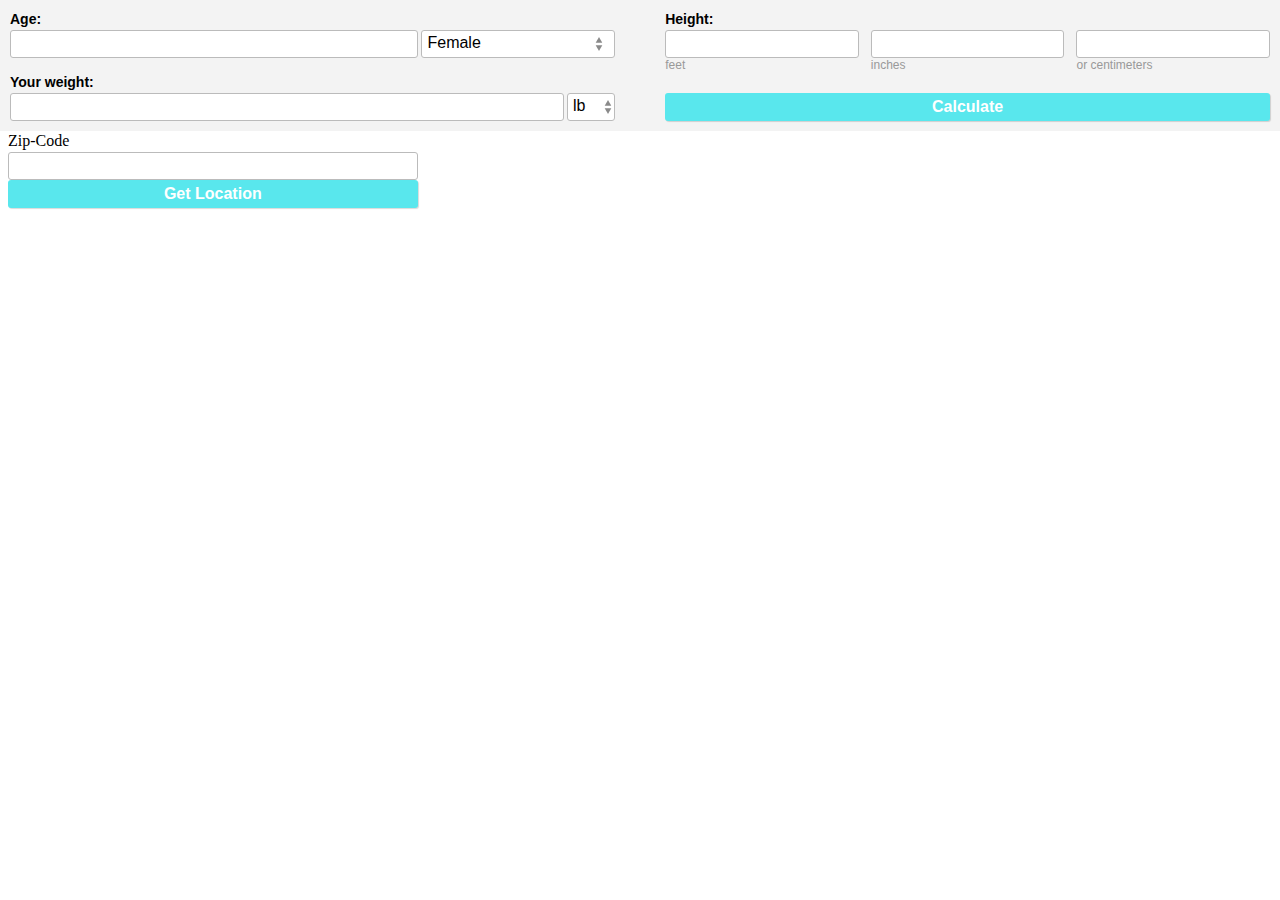
==== index.html @ 7a252be7 "initial commit" ====
<!DOCTYPE html>
<html lang="en">
<head>
    <meta charset="UTF-8">
    <meta http-equiv="X-UA-Compatible" content="IE=edge">
    <meta name="viewport" content="width=device-width, initial-scale=1.0">
    <link rel="stylesheet" href="style.css">
    <title>Document</title>
</head>
<body>
 <div class="calc-outer-wrap">
    <div id="form-error" style="display:none;"></div>
    <form class="calc-form" id="calc-form">
      <div class="form-fields">
    
        <div class="field-outer">
          <label for="distance" class="top-label">Age:</label>
          <div class="field-items">
            <div class="field field-large">         
              <input type="text" name="age" id="age" inputmode="numeric" pattern="[0-9]*">
            </div><!--  /.field-large -->
            
            <div class="field field-medium">
              <select name="gender">
                <option value="Female">Female</option>
                <option value="Male">Male</option>
                       
              </select>
              
            </div><!--  /.field-small -->
          </div><!--  /.field-items -->
        </div><!--  /.field-outer -->
    
        <div class="field-outer">
          <label for="height" class="top-label">Height:</label>
          <div class="field-items">
            <div class="field">
              <input type="text" name="height_ft" id="height-ft" inputmode="numeric" pattern="[0-9]*">
              <label for="height-ft">feet</label>
            </div><!--  /.field -->
            <div class="field">
              <input type="text" name="height_in" id="height-in" inputmode="numeric" pattern="[0-9]*">
              <label for="height-in">inches</label>
            </div><!--  /.field -->
           <div class="field">
              <input type="text" name="height_cm" id="height-cm" inputmode="numeric" pattern="[0-9]*">
              <label for="height-cm">or centimeters</label>
            </div><!--  /.field -->        
          </div><!--  /.field-items -->
        </div><!--  /.field-outer -->
    
        <div class="field-outer">
          <label for="weight" class="top-label">Your weight:</label>
          <div class="field-items">
            <div class="field field-large">
              <input type="text" name="weight" id="weight" inputmode="numeric" pattern="[0-9]*">
            </div><!--  /.field-large -->
            <div class="field field-small">
              <select name="weight_unit">
                <option value="lb">lb</option>
                <option value="kg">kg</option>
              </select>
            </div><!--  /.field-small -->
          </div><!--  /.field-items -->
        </div><!--  /.field-outer -->
       <div class="btn-wrap field-outer">
        <button class="form-submit">Calculate</button>
      </div>
      </div><!--  /.form fields -->
    
    
    </form>
    <div id="results" style="display:none;"></div>
    </div><!--  /.calc-outer-wrap -->
    
    <div class="field zip" style="margin-left: .5em;">
      <label for="zipcode">Zip-Code</label>
      <input type="text" name="zipcode" id="zipCode">
      <button id="getId" class="form-submit">Get Location</button>
    </div>
    <div  class="result">
      <p id="results"></p>
      

    </div>

    <script src="script.js"></script>
    
</body>
</html>
---- style.css ----
* {
  -webkit-box-sizing: border-box;
          box-sizing: border-box;
}

html, body {
  margin: 0;
  padding: 0;
}

.calc-outer-wrap {
  margin: 0 auto;
  background: #f3f3f3;
  padding: 0.625rem;
  font-size: 1rem;
  line-height: 1.3;
  font-family: Helvetica Neue,Helvetica, Arial, sans-serif;
}

.form-fields {
  display: -webkit-box;
  display: -ms-flexbox;
  display: flex;
  -ms-flex-wrap: wrap;
      flex-wrap: wrap;
  -webkit-box-pack: justify;
      -ms-flex-pack: justify;
          justify-content: space-between;
  -webkit-box-align: top;
      -ms-flex-align: top;
          align-items: top;
}

.field-outer {
  width: 48%;
}

label,
input,
select {
  font-size: 1rem;
  line-height: 1.3;
  display: block;
}

input,
select {
  height: 1.75rem;
  border: 1px solid #bbb;
  width: 100%;
  background: #fff;
  padding: 0 0.325rem;
  border-radius: 0.1875rem;
  -webkit-transition: -webkit-box-shadow 200ms ease-in-out;
  transition: -webkit-box-shadow 200ms ease-in-out;
  transition: box-shadow 200ms ease-in-out;
  transition: box-shadow 200ms ease-in-out, -webkit-box-shadow 200ms ease-in-out;
  -webkit-box-shadow: inset 0 0 0 0 #59e7ed;
          box-shadow: inset 0 0 0 0 #59e7ed;
  -webkit-appearance: none;
  -moz-appearance: none;
  appearance: none;
}

input:focus,
select:focus {
  outline: 0;
  -webkit-box-shadow: inset 0 -3px 0 -1px #59e7ed;
          box-shadow: inset 0 -3px 0 -1px #59e7ed;
  border-radius: 0.1875rem 0.1875rem 1px 1px;
}

select {
  background: #fff url("data:image/svg+xml;charset=UTF-8,%3csvg width='8px' height='14px' viewBox='0 0 8 17' xmlns='http://www.w3.org/2000/svg' fill='%238A8A8A'%3e%3cpolygon fill='%238A8A8A' points='4 17 0 10 8 10'%3e%3c/polygon%3e%3cpolygon fill='%238A8A8A' points='4 0 0 7 8 7'%3e%3c/polygon%3e%3c/svg%3e") 94% center no-repeat;
}

select:-moz-focusring {
  color: transparent;
  text-shadow: 0 0 0 #000;
}

select::-ms-expand {
  display: none;
}

.field-items {
  display: -webkit-box;
  display: -ms-flexbox;
  display: flex;
  -webkit-box-pack: justify;
      -ms-flex-pack: justify;
          justify-content: space-between;
}

.field-items label {
  font-size: 0.75rem;
  color: #999;
}

.field {
  display: inline-block;
  width: 32%;
}

.field + .field {
  margin-left: 3px;
}

.field-large {
  -webkit-box-flex: 1;
      -ms-flex: 1;
          flex: 1;
  width: 67%;
}

.field-small {
  width: 3em;
}

.top-label {
  font-weight: bold;
  font-size: 0.875rem;
  line-height: 1.4;
  display: block;
}

.btn-wrap {
  -ms-flex-item-align: end;
      align-self: flex-end;
}

.form-submit {
  background: #59e7ed;
  display: block;
  border: 0;
  width: 100%;
  font-size: 1rem;
  border-radius: 0.1875rem;
  height: 1.75rem;
  font-weight: 600;
  color: #fff;
  -webkit-box-shadow: 1px 1px 1px 0 rgba(0, 0, 0, 0.15);
          box-shadow: 1px 1px 1px 0 rgba(0, 0, 0, 0.15);
  cursor: pointer;
}

.form-submit:hover, .form-submit:focus {
  background: #2be0e8;
  -webkit-box-shadow: 2px 2px 3px 0 rgba(0, 0, 0, 0.3);
          box-shadow: 2px 2px 3px 0 rgba(0, 0, 0, 0.3);
  outline: 0;
}

.form-submit:active {
  -webkit-box-shadow: none;
          box-shadow: none;
}

#form-error {
  color: #fff;
  margin-bottom: 0.5rem;
  text-align: center;
  color: #c1000b;
  background-color: #ffd5d5;
  padding: 3px;
  font-size: 0.875rem;
}

#results {
  position: relative;
  width: 100%;
  height: 110px;
  display: -webkit-box;
  display: -ms-flexbox;
  display: flex;
  -webkit-box-pack: center;
      -ms-flex-pack: center;
          justify-content: center;
  -webkit-box-align: center;
      -ms-flex-align: center;
          align-items: center;
}

#results p {
  margin: 0;
}

#results #rs {
  position: absolute;
  bottom: 10px;
  right: 10px;
  font-size: 0.875rem;
  color: #aaa;
}

#results #rs:hover {
  color: #9951FF;
}
/*# sourceMappingURL=style.css.map */
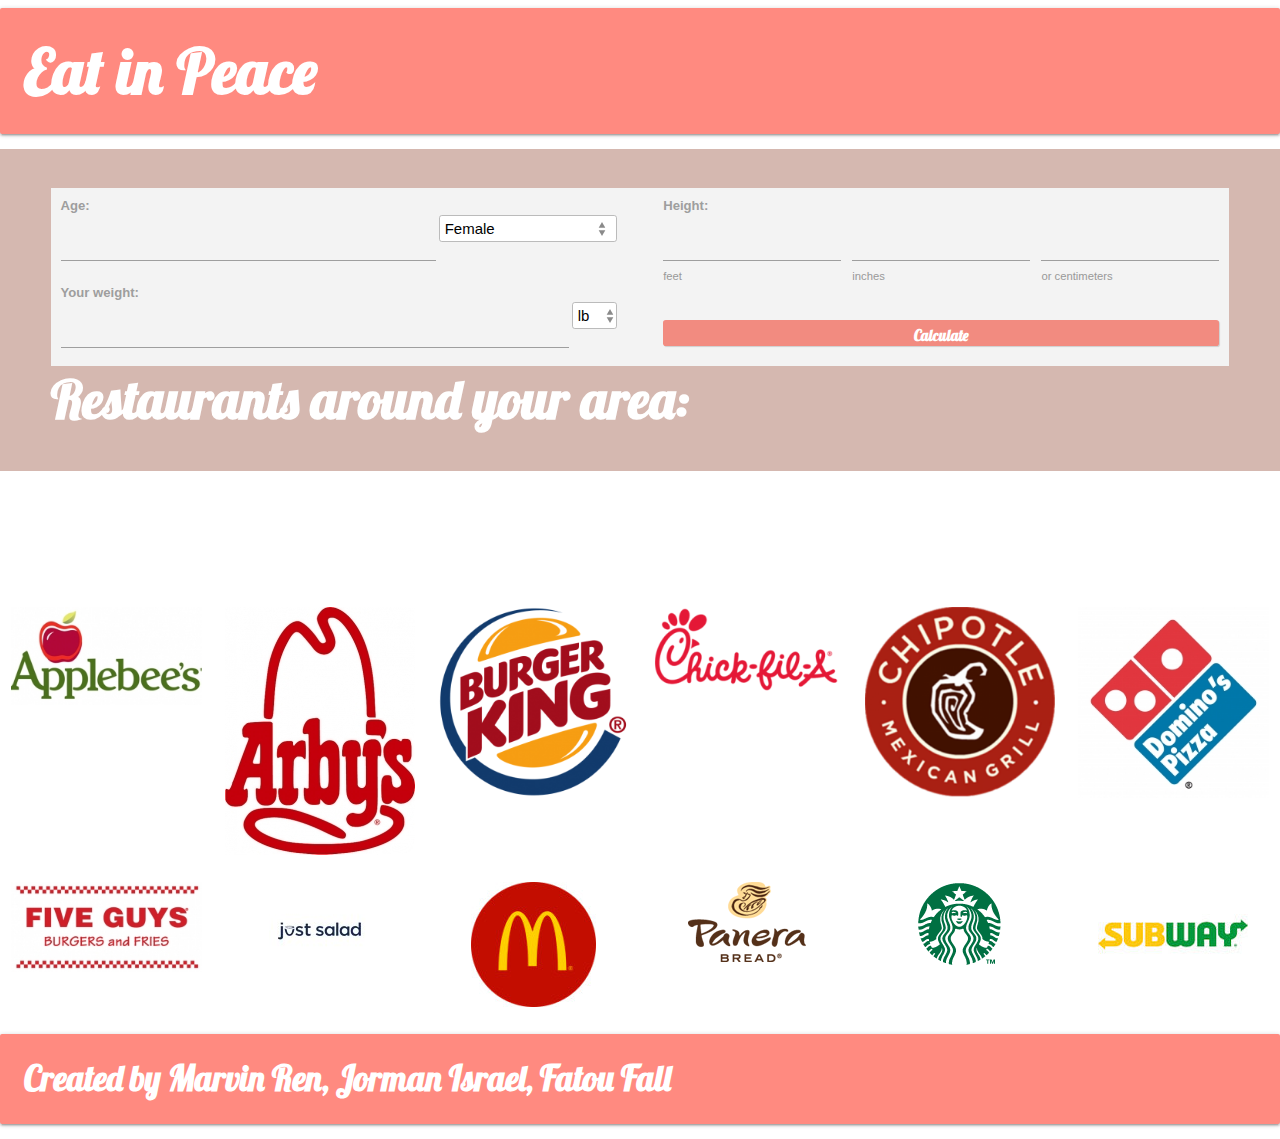
==== commit 440f91c8: "test page" ====
--- a/index.html
+++ b/index.html
@@ -4,87 +4,155 @@
     <meta charset="UTF-8">
     <meta http-equiv="X-UA-Compatible" content="IE=edge">
     <meta name="viewport" content="width=device-width, initial-scale=1.0">
-    <link rel="stylesheet" href="style.css">
-    <title>Document</title>
+    <title>Eat in Peace</title>
+    <link rel="preconnect" href="https://fonts.googleapis.com">
+    <link rel="preconnect" href="https://fonts.gstatic.com" crossorigin>
+    <link href="https://fonts.googleapis.com/css2?family=Lobster&display=swap" rel="stylesheet">  
+    <link rel="stylesheet" href="https://cdnjs.cloudflare.com/ajax/libs/materialize/1.0.0/css/materialize.min.css">
+    <link rel="stylesheet" href="./assets/css/style.css"> 
 </head>
+
 <body>
- <div class="calc-outer-wrap">
-    <div id="form-error" style="display:none;"></div>
-    <form class="calc-form" id="calc-form">
-      <div class="form-fields">
-    
-        <div class="field-outer">
-          <label for="distance" class="top-label">Age:</label>
-          <div class="field-items">
-            <div class="field field-large">         
-              <input type="text" name="age" id="age" inputmode="numeric" pattern="[0-9]*">
-            </div><!--  /.field-large -->
-            
-            <div class="field field-medium">
-              <select name="gender">
-                <option value="Female">Female</option>
-                <option value="Male">Male</option>
-                       
-              </select>
+  <header class="card-panel red accent-1">
+      <h1 class="white-text text-darken-2">Eat in Peace</h1>
+  </header>
+  <!--hero/junbotron-->
+  <section class= "hero">
+    <div class="calc-outer-wrap">
+      <div id="form-error" style="display:none;"></div>
+      <form class="calc-form" id="calc-form">
+        <div class="form-fields">
+      
+          <div class="field-outer">
+            <label for="distance" class="top-label">Age:</label>
+            <div class="field-items">
+              <div class="field field-large">         
+                <input type="text" name="age" id="age" inputmode="numeric" pattern="[0-9]*">
+              </div><!--  /.field-large -->
               
-            </div><!--  /.field-small -->
-          </div><!--  /.field-items -->
-        </div><!--  /.field-outer -->
-    
-        <div class="field-outer">
-          <label for="height" class="top-label">Height:</label>
-          <div class="field-items">
-            <div class="field">
-              <input type="text" name="height_ft" id="height-ft" inputmode="numeric" pattern="[0-9]*">
-              <label for="height-ft">feet</label>
-            </div><!--  /.field -->
-            <div class="field">
-              <input type="text" name="height_in" id="height-in" inputmode="numeric" pattern="[0-9]*">
-              <label for="height-in">inches</label>
-            </div><!--  /.field -->
-           <div class="field">
-              <input type="text" name="height_cm" id="height-cm" inputmode="numeric" pattern="[0-9]*">
-              <label for="height-cm">or centimeters</label>
-            </div><!--  /.field -->        
-          </div><!--  /.field-items -->
-        </div><!--  /.field-outer -->
-    
-        <div class="field-outer">
-          <label for="weight" class="top-label">Your weight:</label>
-          <div class="field-items">
-            <div class="field field-large">
-              <input type="text" name="weight" id="weight" inputmode="numeric" pattern="[0-9]*">
-            </div><!--  /.field-large -->
-            <div class="field field-small">
-              <select name="weight_unit">
-                <option value="lb">lb</option>
-                <option value="kg">kg</option>
-              </select>
-            </div><!--  /.field-small -->
-          </div><!--  /.field-items -->
-        </div><!--  /.field-outer -->
-       <div class="btn-wrap field-outer">
-        <button class="form-submit">Calculate</button>
+              <div class="field field-medium">
+                <select name="gender">
+                  <option value="Female">Female</option>
+                  <option value="Male">Male</option>
+                         
+                </select>
+                
+              </div><!--  /.field-small -->
+            </div><!--  /.field-items -->
+          </div><!--  /.field-outer -->
+      
+          <div class="field-outer">
+            <label for="height" class="top-label">Height:</label>
+            <div class="field-items">
+              <div class="field">
+                <input type="text" name="height_ft" id="height-ft" inputmode="numeric" pattern="[0-9]*">
+                <label for="height-ft">feet</label>
+              </div><!--  /.field -->
+              <div class="field">
+                <input type="text" name="height_in" id="height-in" inputmode="numeric" pattern="[0-9]*">
+                <label for="height-in">inches</label>
+              </div><!--  /.field -->
+             <div class="field">
+                <input type="text" name="height_cm" id="height-cm" inputmode="numeric" pattern="[0-9]*">
+                <label for="height-cm">or centimeters</label>
+              </div><!--  /.field -->        
+            </div><!--  /.field-items -->
+          </div><!--  /.field-outer -->
+      
+          <div class="field-outer">
+            <label for="weight" class="top-label">Your weight:</label>
+            <div class="field-items">
+              <div class="field field-large">
+                <input type="text" name="weight" id="weight" inputmode="numeric" pattern="[0-9]*">
+              </div><!--  /.field-large -->
+              <div class="field field-small">
+                <select name="weight_unit">
+                  <option value="lb">lb</option>
+                  <option value="kg">kg</option>
+                </select>
+              </div><!--  /.field-small -->
+            </div><!--  /.field-items -->
+          </div><!--  /.field-outer -->
+         <div class="btn-wrap field-outer">
+          <button class="form-submit">Calculate</button>
+        </div>
+        </div><!--  /.form fields -->
+      
+      
+      </form>
+      <div id="results" style="display:none;"></div>
+      </div><!--  /.calc-outer-wrap -->
+      
+      <div class="field-outer calc-outer-wrap"  id="location-form" style="display: none">
+        <label for="zipcode">Zip-Code</label>
+        <input type="text" name="zipcode" id="zipCode">
+        <button id="getId" class="form-submit">Get Location</button>
       </div>
-      </div><!--  /.form fields -->
-    
-    
-    </form>
-    <div id="results" style="display:none;"></div>
-    </div><!--  /.calc-outer-wrap -->
-    
-    <div class="field zip" style="margin-left: .5em;">
-      <label for="zipcode">Zip-Code</label>
-      <input type="text" name="zipcode" id="zipCode">
-      <button id="getId" class="form-submit">Get Location</button>
+      <div class="col-12 col-md-6">
+        <h2 class="text">Restaurants around your area: <span id="repo-search-term"></span></h2>
+        <div id="repos-container" class="list-group">
+      
+  
+  
+  </section>  
+
+  <!-- about us -->
+  <div class="center"> 
+    <h3 class="text">About Us</h3>
+    <p class="text">Lorem ipsum dolor sit amet consectetur adipisicing elit. Nemo non magnam similique doloribus voluptatum totam eos velit, cumque laudantium, maxime saepe sapiente aut ipsa cupiditate commodi numquam quisquam? Ullam, eligendi.
+    </p>
+    <div class="row">
+      <div class="col s2 ">
+        <img src= "assets/images/Applebees.jpg" class = "responsive-img"/>
+      </div>
+      <div class="col s2 ">
+        <img src = "assets/images/Arby's.jpg" class="responsive-img"/>
+      </div>
+      <div class="col s2 ">
+        <img src = "assets/images/BurgerK.png" class="responsive-img"/>
+      </div>
+      <div class="col s2 ">
+        <img src = "assets/images/ChickF.png" class="responsive-img"/>
+      </div>
+      <div class="col s2">
+        <img src = "assets/images/Chipotle.png" class="responsive-img"/>
+      </div>
+      <div class="col s2">
+        <img src = "assets/images/Domino.jpg" class="responsive-img"/>
+      </div>
     </div>
-    <div  class="result">
-      <p id="results"></p>
-      
-
+    <div class="row">
+      <div class="col s2 ">
+        <img src = "assets/images/FiveGuys.jpg" class="responsive-img"/>
+      </div>
+      <div class="col s2 ">
+        <img src = "assets/images/JustSalad.jpg" class="responsive-img"/>
+      </div>
+      <div class="col s2 ">
+        <img src = "assets/images/McDonald.jpg" class="responsive-img"/>
+      </div>
+      <div class="col s2 ">
+        <img src = "assets/images/Panera.png" class="responsive-img"/>
+      </div>
+      <div class="col s2 ">
+        <img src = "assets/images/StarB.png" class="responsive-img"/>
+      </div>
+      <div class="col s2 ">
+        <img src = "assets/images/Subway.jpg" class="responsive-img"/>
+      </div>
     </div>
 
-    <script src="script.js"></script>
+
     
+  </div>
+
+  <!--script-->
+  <script src="https://cdnjs.cloudflare.com/ajax/libs/jquery/3.4.1/jquery.min.js"></script>
+  <script src="https://cdnjs.cloudflare.com/ajax/libs/materialize/1.0.0/js/materialize.min.js"></script>
+  <script src="./assets/js/script.js"></script>
 </body>
+  <!--footer-->
+ <footer class="card-panel red accent-1">
+    <h4 class="white-text text-darken-2">Created by Marvin Ren, Jorman Israel, Fatou Fall</h2>
+ </footer>
 </html>--- a/assets/css/style.css
+++ b/assets/css/style.css
@@ -0,0 +1,853 @@
+* {
+  margin: 0;
+}
+h1, 
+h2,
+h3,
+h4,
+button {
+  font-family: "Lobster", sans-serif;
+}
+
+h2,
+h3 {
+  color: #ff8a80;
+}
+h3 {
+  font-size: 47px;
+  display: inline-block;
+  margin-bottom: 35px;
+  border-bottom: 3px solid;
+  padding: 0 100px 20px 100px;
+}
+/* hero */
+div .row{
+  justify-content: space-between;
+}
+/*Form*/
+button {
+  border: none;
+  padding: 7px 15px;
+  border-radius: 7px 15px;
+  font-size: 16;
+  cursor: pointer;
+  margin: 10px 0;
+}
+/* copied code */
+* {box-sizing: border-box;}
+
+html, body {
+  margin: 0;
+  padding: 0;
+}
+.calc-outer-wrap {
+  margin: 0 auto;
+  background: #f3f3f3;
+  padding: 0.625rem;
+  font-size: 1rem;
+  line-height: 1.3;
+  font-family: Helvetica Neue,Helvetica, Arial, sans-serif;
+}
+
+.form-fields {
+  display: flex;
+  flex-wrap: wrap;
+  justify-content: space-between;
+  align-items: top;
+}
+.field-outer {
+  width: 48%;
+}
+
+.field-items {
+  display: flex;
+  justify-content: space-between;
+}
+.field {
+  display: inline-block;
+  width: 32%;
+}
+.field-large {
+  flex: 1;
+  width: 67%;
+}
+.field-small {
+  width: 3em;
+}
+.top-label {
+  font-weight: bold;
+  font-size: 0.875rem;
+  line-height: 1.4;
+  display: block;
+}
+
+.btn-wrap {
+  align-self: flex-end;
+}
+  
+
+#form-error {
+  color: #fff;
+  margin-bottom: 0.5rem;
+  text-align:center;
+  color: #c1000b;
+  background-color: #ffd5d5;
+  padding: 3px;
+  font-size: 0.875rem;
+}
+
+#results {
+  position: relative;
+    width: 100%;
+    height: 110px;
+    display: flex;
+    justify-content: center;
+    align-items: center;
+}
+/*Copied code end*/
+
+
+/* About Us*/
+/* The Modal (background) */
+.modal {
+    display: none; /* Hidden by default */
+    position: fixed; /* Stay in place */
+    z-index: 1; /* Sit on top */
+    left: 0;
+    top: 0;
+    width: 100%; /* Full width */
+    height: 100%; /* Full height */
+    overflow: auto; /* Enable scroll if needed */
+    background-color: rgb(0,0,0); /* Fallback color */
+    background-color: rgba(0,0,0,0.4); /* Black w/ opacity */
+  }
+  
+  /* Modal Content/Box */
+  .modal-content {
+    background-color: #fefefe;
+    margin: 15% auto; /* 15% from the top and centered */
+    padding: 20px;
+    border: 1px solid #888;
+    width: 80%; /* Could be more or less, depending on screen size */
+  }
+  
+  /* The Close Button */
+  .close {
+    color: #aaa;
+    float: right;
+    font-size: 28px;
+    font-weight: bold;
+  }
+  
+  .close:hover,
+  .close:focus {
+    color: black;
+    text-decoration: none;
+    cursor: pointer;
+  }
+  /* MUST CLEAN FROM THIS POINT DOWN */
+  * {
+    -webkit-box-sizing: border-box;
+            box-sizing: border-box;
+  }
+  
+  html, body {
+    margin: 0;
+    padding: 0;
+  }
+  
+  .calc-outer-wrap {
+    margin: 0 auto;
+    background: #f3f3f3;
+    padding: 0.625rem;
+    font-size: 1rem;
+    line-height: 1.3;
+    font-family: Helvetica Neue,Helvetica, Arial, sans-serif;
+  }
+  
+  .form-fields {
+    display: -webkit-box;
+    display: -ms-flexbox;
+    display: flex;
+    -ms-flex-wrap: wrap;
+        flex-wrap: wrap;
+    -webkit-box-pack: justify;
+        -ms-flex-pack: justify;
+            justify-content: space-between;
+    -webkit-box-align: top;
+        -ms-flex-align: top;
+            align-items: top;
+  }
+  
+  .field-outer {
+    width: 48%;
+  }
+  
+  label,
+  input,
+  select {
+    font-size: 1rem;
+    line-height: 1.3;
+    display: block;
+  }
+  
+  input,
+  select {
+    height: 1.75rem;
+    border: 1px solid #bbb;
+    width: 100%;
+    background: #fff;
+    padding: 0 0.325rem;
+    border-radius: 0.1875rem;
+    -webkit-transition: -webkit-box-shadow 200ms ease-in-out;
+    transition: -webkit-box-shadow 200ms ease-in-out;
+    transition: box-shadow 200ms ease-in-out;
+    transition: box-shadow 200ms ease-in-out, -webkit-box-shadow 200ms ease-in-out;
+    -webkit-box-shadow: inset 0 0 0 0 #f28b80;
+            box-shadow: inset 0 0 0 0 ;
+    -webkit-appearance: none;
+    -moz-appearance: none;
+    appearance: none;
+  }
+  
+  input:focus,
+  select:focus {
+    outline: 0;
+    -webkit-box-shadow: inset 0 -3px 0 -1px #f28b80;
+            box-shadow: inset 0 -3px 0 -1px #f28b80;
+    border-radius: 0.1875rem 0.1875rem 1px 1px;
+  }
+  
+  select {
+    background: #fff url("data:image/svg+xml;charset=UTF-8,%3csvg width='8px' height='14px' viewBox='0 0 8 17' xmlns='http://www.w3.org/2000/svg' fill='%238A8A8A'%3e%3cpolygon fill='%238A8A8A' points='4 17 0 10 8 10'%3e%3c/polygon%3e%3cpolygon fill='%238A8A8A' points='4 0 0 7 8 7'%3e%3c/polygon%3e%3c/svg%3e") 94% center no-repeat;
+  }
+  
+  select:-moz-focusring {
+    color: transparent;
+    text-shadow: 0 0 0 #000;
+  }
+  
+  select::-ms-expand {
+    display: none;
+  }
+  
+  .field-items {
+    display: -webkit-box;
+    display: -ms-flexbox;
+    display: flex;
+    -webkit-box-pack: justify;
+        -ms-flex-pack: justify;
+            justify-content: space-between;
+  }
+  
+  .field-items label {
+    font-size: 0.75rem;
+    color: #999;
+  }
+  
+  .field {
+    display: inline-block;
+    width: 32%;
+  }
+  
+  .field + .field {
+    margin-left: 3px;
+  }
+  
+  .field-large {
+    -webkit-box-flex: 1;
+        -ms-flex: 1;
+            flex: 1;
+    width: 67%;
+  }
+  
+  .field-small {
+    width: 3em;
+  }
+  
+  .top-label {
+    font-weight: bold;
+    font-size: 0.875rem;
+    line-height: 1.4;
+    display: block;
+  }
+  
+  .btn-wrap {
+    -ms-flex-item-align: end;
+        align-self: flex-end;
+  }
+  
+  .form-submit {
+    background: #f28b80;
+    display: block;
+    border: 0;
+    width: 100%;
+    font-size: 1rem;
+    border-radius: 0.1875rem;
+    height: 1.75rem;
+    font-weight: 600;
+    color: #fff;
+    -webkit-box-shadow: 1px 1px 1px 0 rgba(0, 0, 0, 0.15);
+            box-shadow: 1px 1px 1px 0 rgba(0, 0, 0, 0.15);
+    cursor: pointer;
+  }
+  
+  .form-submit:hover, .form-submit:focus {
+    background: #f28b80;
+    -webkit-box-shadow: 2px 2px 3px 0 rgba(0, 0, 0, 0.3);
+            box-shadow: 2px 2px 3px 0 rgba(0, 0, 0, 0.3);
+    outline: 0;
+  }
+  
+  .form-submit:active {
+    -webkit-box-shadow: none;
+            box-shadow: none;
+  }
+  
+  #form-error {
+    color: #fff;
+    margin-bottom: 0.5rem;
+    text-align: center;
+    color: #c1000b;
+    background-color: #ffd5d5;
+    padding: 3px;
+    font-size: 0.875rem;
+  }
+  
+  #results {
+    position: relative;
+    color: black;
+    width: 100%;
+    height: 110px;
+    display: -webkit-box;
+    display: -ms-flexbox;
+    display: flex;
+    -webkit-box-pack: center;
+        -ms-flex-pack: center;
+            justify-content: center;
+    -webkit-box-align: center;
+        -ms-flex-align: center;
+            align-items: center;
+  }
+  
+  #results p {
+    margin: 0;
+    
+  }
+  
+  #results #rs {
+    position: absolute;
+    bottom: 10px;
+    right: 10px;
+    font-size: 0.875rem;
+    color: #aaa;
+  }
+  
+  #results #rs:hover {
+    color: #9951FF;
+  }
+  /*# sourceMappingURL=style.css.map */
+  :root {
+    --primary: #ffffff;
+    --secondary: #9caea9;
+    --tertiary: #788585;
+    --light-dark: #6f6866;
+    --dark: #d5b8b0;
+    --border-radius: .3rem;
+  }
+  
+  * {
+    box-sizing: border-box;
+  }
+  
+  body {
+    background-color: var(--primary);
+    margin: 0;
+    padding: 0;
+    font-family: "IBM Plex Sans", sans-serif;
+    color: var(--dark);
+    line-height: 1.5;
+    font-size: 16px;
+  }
+  
+  h1,
+  h2,
+  h3,
+  h4,
+  h5,
+  h6 {
+    font-weight: 700;
+    margin: 0;
+    color: var(--dark);
+    line-height: 1.25;
+  }
+  
+  main {
+    margin: 20px auto;
+    width: 94%;
+  }
+  
+  p {
+    font-size: 1.2rem;
+  }
+  
+   .btn {
+    font-size: 1.3rem;
+    text-decoration:none;
+    padding: 6px 5px;
+    width: 100%;
+    display: block;
+    margin: 5px 0;
+    border-radius: var(--border-radius);
+    color: var(--primary);
+    border: none;
+    outline: none;
+    background-color: var(--light-dark);
+    box-shadow: 3px 3px var(--dark);
+    transform: translate(-1px, -1px);
+  }
+  
+   .btn:hover {
+    color: var(--primary);
+    background-color: var(--tertiary);
+    transform: translate(0, 0);
+    box-shadow: 2px 2px var(--dark);
+  }
+  
+  .btn-inline {
+    display: inline;
+  }
+  
+  .btn-back {
+    border-radius: var(--border-radius);
+    color: var(--primary);
+    border: none;
+    outline: none;
+    background-color: var(--light-dark);
+    box-shadow: 3px 3px var(--secondary);
+    transform: translate(-1px, -1px);
+    display: inline-block;
+    width: auto;
+    margin-top: 20px;
+    padding: 15px;
+    text-decoration: none;
+    font-size: 1.2rem;
+  }
+  
+   .btn-back:hover {
+    color: var(--primary);
+    background-color: var(--tertiary);
+    transform: translate(0, 0);
+    box-shadow: 2px 2px var(--dark);
+  }
+  .text{color: white;}
+  .hero {
+    padding: 3% 4%;
+    background-color: var(--dark);
+    color: var(--primary);
+  }
+  
+  .hero p {
+    max-width: 75%;
+  }
+  
+  .app-title {
+    font-size: 3rem;
+    background-color: var(--primary);
+    color: var(--dark);
+    padding: 0 10px;
+    display: inline-block;
+    border-radius: var(--border-radius);
+    box-shadow: 6px 5px var(--light-dark);
+  }
+  
+  .list-group {
+    padding: 0;
+    list-style: none;
+  }
+  
+  .list-item {
+    margin-bottom: 10px;
+    padding: 1.5%;
+    border-radius: var(--border-radius);
+    background-color: var(--light-dark);
+    color: var(--primary);
+    text-decoration: none;
+  }
+  
+  .list-item:hover {
+    background-color: var(--dark);
+  }
+  
+  .status-icon {
+    padding: 2px 5px;
+    margin: 0 5px;
+    background-color: rgba(255,255,255, 1);
+    border-radius: var(--border-radius);
+  }
+  
+  .icon-danger {
+    color: rgb(255, 70, 70);
+  }
+  
+  .icon-success {
+    color: rgb(29, 153, 255);
+  }
+  
+  /* CARDS */
+  .card {
+    margin: 0 0 20px 0;
+    border: 3px solid var(--dark);
+    border-radius: var(--border-radius);
+  }
+  
+  .card-header {
+    color: var(--primary);
+    background-color: var(--dark);
+    padding: 2.5%;
+    border-radius: calc(.18rem - 1px) calc(.18rem - 1px) 0 0;
+  }
+  
+  .card-body {
+    padding: 2.5%;
+  }
+  
+  /* FORM */
+  /* .form-label,
+  .form-input,
+  .form-textarea {
+    display: block;
+  } */
+  
+  .form-label {
+    font-size: 1.1rem;
+    margin: 0 0 0 5px;
+  }
+  
+  .form-input {
+    width: 100%;
+    padding: 3%;
+    margin: 5px 0;
+    font-size: 1.2rem;
+    border: 2px solid var(--light-dark);
+    border-radius: var(--border-radius);
+  }
+  
+  /* HEIGHT / WIDTH UTILS */
+  .min-100-vh {
+    min-height: 100vh;
+  }
+  
+  .min-100-vw {
+    min-width: 100vw;
+  }
+  
+  /* FONT UTILS */
+  .text-uppercase {
+    text-transform: uppercase;
+  }
+  
+  
+  /* FLEX CONTENT */
+  .flex-row {
+    display: flex;
+    flex-wrap: wrap;
+  }
+  
+  .flex-column {
+    display: flex;
+    flex-direction: column;
+    flex-wrap: wrap;
+  }
+  
+  .justify-space-between {
+    justify-content: space-between;
+  }
+  
+  .justify-space-around {
+    justify-content: space-around;
+  }
+  
+  .justify-flex-start {
+    justify-content: flex-start
+  }
+  
+  .justify-flex-end {
+    justify-content: flex-end;
+  }
+  
+  .justify-center {
+    justify-content: center;
+  }
+  
+  .align-stretch {
+    align-items: stretch;
+  }
+  
+  .align-end {
+    align-items: flex-end;
+  }
+  
+  .align-center {
+    align-items: center;
+  }
+  
+  .col-auto {
+    flex-grow: 1;
+  }
+  
+  .col-1 {
+    flex: 0 0 calc(100% * 1 / 12 - 2%);
+  }
+  
+  .col-2 {
+    flex: 0 0 calc(100% * 2 / 12 - 2%);
+  }
+  
+  .col-3 {
+    flex: 0 0 calc(100% * 3 / 12 - 2%);
+  }
+  
+  .col-4 {
+    flex: 0 0 calc(100% * 4 / 12 - 2%);
+  }
+  
+  .col-5 {
+    flex: 0 0 calc(100% * 5 / 12 - 2%);
+  }
+  
+  .col-6 {
+    flex: 0 0 calc(100% * 6 / 12 - 2%);
+  }
+  
+  .col-7 {
+    flex: 0 0 calc(100% * 7 / 12 - 2%);
+  }
+  
+  .col-8 {
+    flex: 0 0 calc(100% * 8 / 12 - 2%);
+  }
+  
+  .col-9 {
+    flex: 0 0 calc(100% * 9 / 12 - 2%);
+  }
+  
+  .col-10 {
+    flex: 0 0 calc(100% * 10 / 12 - 2%);
+  }
+  
+  .col-11 {
+    flex: 0 0 calc(100% * 11 / 12 - 2%);
+  }
+  
+  .col-12 {
+    flex: 0 0 100%;
+  }
+  
+  /* col-sm */
+  @media screen and (min-width: 640px) {
+    .col-sm-1 {
+      flex: 0 0 calc(100% * 1 / 12 - 2%);
+    }
+  
+    .col-sm-2 {
+      flex: 0 0 calc(100% * 2 / 12 - 2%);
+    }
+  
+    .col-sm-3 {
+      flex: 0 0 calc(100% * 3 / 12 - 2%);
+    }
+  
+    .col-sm-4 {
+      flex: 0 0 calc(100% * 4 / 12 - 2%);
+    }
+  
+    .col-sm-5 {
+      flex: 0 0 calc(100% * 5 / 12 - 2%);
+    }
+  
+    .col-sm-6 {
+      flex: 0 0 calc(100% * 6 / 12 - 2%);
+    }
+  
+    .col-sm-7 {
+      flex: 0 0 calc(100% * 7 / 12 - 2%);
+    }
+  
+    .col-sm-8 {
+      flex: 0 0 calc(100% * 8 / 12 - 2%);
+    }
+  
+    .col-sm-9 {
+      flex: 0 0 calc(100% * 9 / 12 - 2%);
+    }
+  
+    .col-sm-10 {
+      flex: 0 0 calc(100% * 10 / 12 - 2%);
+    }
+  
+    .col-sm-11 {
+      flex: 0 0 calc(100% * 11 / 12 - 2%);
+    }
+  
+    .col-sm-12 {
+      flex: 0 0 100%;
+    }
+  }
+  
+  
+  /* col-md */
+  @media screen and (min-width: 768px) {
+    .col-md-1 {
+      flex: 0 0 calc(100% * 1 / 12 - 2%);
+    }
+  
+    .col-md-2 {
+      flex: 0 0 calc(100% * 2 / 12 - 2%);
+    }
+  
+    .col-md-3 {
+      flex: 0 0 calc(100% * 3 / 12 - 2%);
+    }
+  
+    .col-md-4 {
+      flex: 0 0 calc(100% * 4 / 12 - 2%);
+    }
+  
+    .col-md-5 {
+      flex: 0 0 calc(100% * 5 / 12 - 2%);
+    }
+  
+    .col-md-6 {
+      flex: 0 0 calc(100% * 6 / 12 - 2%);
+    }
+  
+    .col-md-7 {
+      flex: 0 0 calc(100% * 7 / 12 - 2%);
+    }
+  
+    .col-md-8 {
+      flex: 0 0 calc(100% * 8 / 12 - 2%);
+    }
+  
+    .col-md-9 {
+      flex: 0 0 calc(100% * 9 / 12 - 2%);
+    }
+  
+    .col-md-10 {
+      flex: 0 0 calc(100% * 10 / 12 - 2%);
+    }
+  
+    .col-md-11 {
+      flex: 0 0 calc(100% * 11 / 12 - 2%);
+    }
+  
+    .col-md-12 {
+      flex: 0 0 100%;
+    }
+  }
+  
+  /* col-lg */
+  @media screen and (min-width: 992px) {
+    .col-lg-1 {
+      flex: 0 0 calc(100% * 1 / 12 - 2%);
+    }
+  
+    .col-lg-2 {
+      flex: 0 0 calc(100% * 2 / 12 - 2%);
+    }
+  
+    .col-lg-3 {
+      flex: 0 0 calc(100% * 3 / 12 - 2%);
+    }
+  
+    .col-lg-4 {
+      flex: 0 0 calc(100% * 4 / 12 - 2%);
+    }
+  
+    .col-lg-5 {
+      flex: 0 0 calc(100% * 5 / 12 - 2%);
+    }
+  
+    .col-lg-6 {
+      flex: 0 0 calc(100% * 6 / 12 - 2%);
+    }
+  
+    .col-lg-7 {
+      flex: 0 0 calc(100% * 7 / 12 - 2%);
+    }
+  
+    .col-lg-8 {
+      flex: 0 0 calc(100% * 8 / 12 - 2%);
+    }
+  
+    .col-lg-9 {
+      flex: 0 0 calc(100% * 9 / 12 - 2%);
+    }
+  
+    .col-lg-10 {
+      flex: 0 0 calc(100% * 10 / 12 - 2%);
+    }
+  
+    .col-lg-11 {
+      flex: 0 0 calc(100% * 11 / 12 - 2%);
+    }
+  
+    .col-lg-12 {
+      flex: 0 0 100%;
+    }
+  }
+  
+  /* col-xl */
+  @media screen and (min-width: 1200px) {
+    .col-xl-1 {
+      flex: 0 0 calc(100% * 1 / 12 - 2%);
+    }
+  
+    .col-xl-2 {
+      flex: 0 0 calc(100% * 2 / 12 - 2%);
+    }
+  
+    .col-xl-3 {
+      flex: 0 0 calc(100% * 3 / 12 - 2%);
+    }
+  
+    .col-xl-4 {
+      flex: 0 0 calc(100% * 4 / 12 - 2%);
+    }
+  
+    .col-xl-5 {
+      flex: 0 0 calc(100% * 5 / 12 - 2%);
+    }
+  
+    .col-xl-6 {
+      flex: 0 0 calc(100% * 6 / 12 - 2%);
+    }
+  
+    .col-xl-7 {
+      flex: 0 0 calc(100% * 7 / 12 - 2%);
+    }
+  
+    .col-xl-8 {
+      flex: 0 0 calc(100% * 8 / 12 - 2%);
+    }
+  
+    .col-xl-9 {
+      flex: 0 0 calc(100% * 9 / 12 - 2%);
+    }
+  
+    .col-xl-10 {
+      flex: 0 0 calc(100% * 10 / 12 - 2%);
+    }
+  
+    .col-xl-11 {
+      flex: 0 0 calc(100% * 11 / 12 - 2%);
+    }
+  
+    .col-xl-12 {
+      flex: 0 0 100%;
+    }
+  }
+  
+  
+  